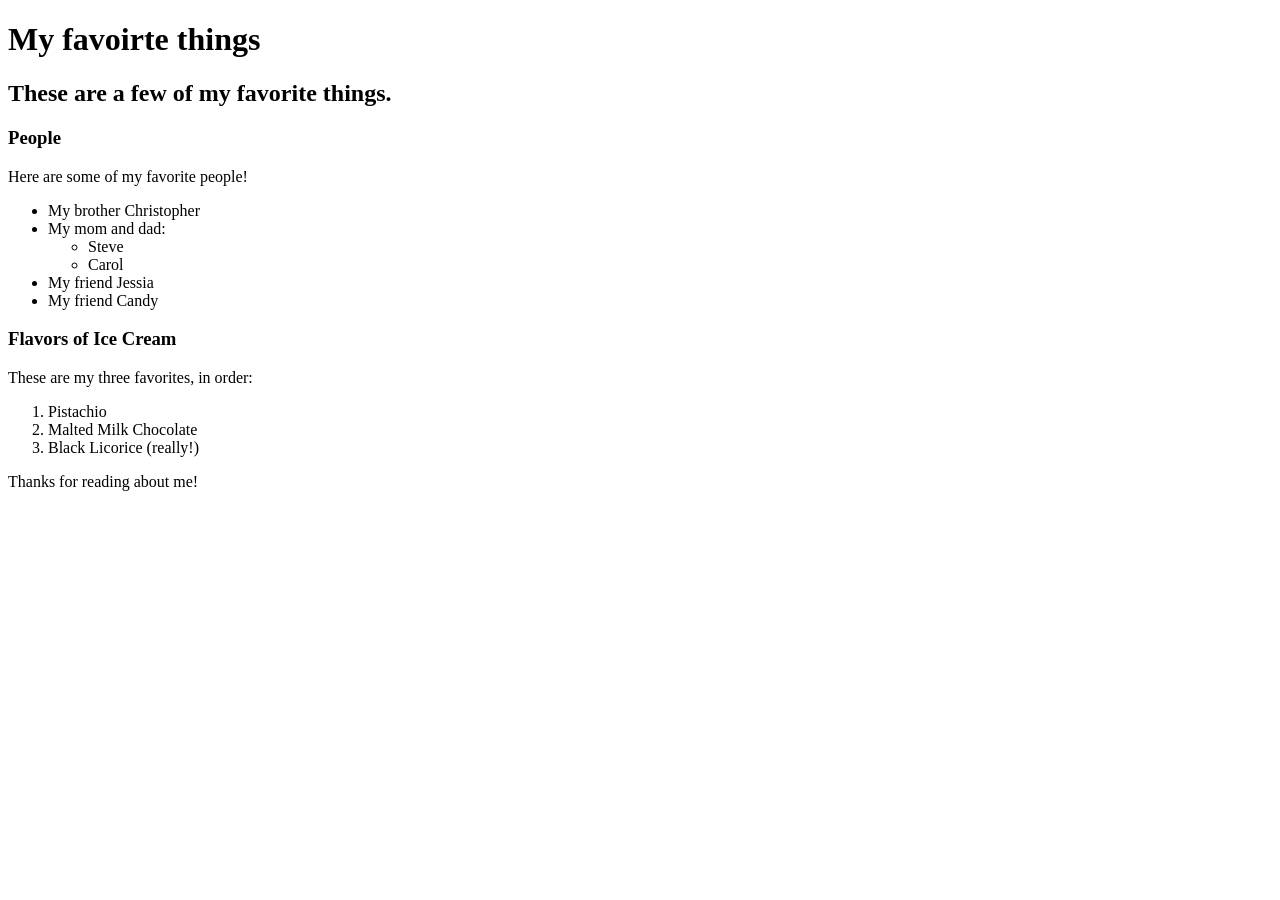
==== favorite-things.html @ a06f6b7b "save changes done" ====
<!DOCTYPE html>
<html lang="en-US">
<head>
  <title>Michael's favorite things</title>
</head>
<body>
  <h1>My favoirte things</h1>
  <h2>These are a few of my favorite things.</h2>

  <h3>People</h3>
  <p>Here are some of my favorite people!</p>
  <ul>
    <li>My brother Christopher</li>
    <li>My mom and dad:
      <ul>
        <li>Steve</li>
        <li>Carol</li>
      </ul>
    </li>
    <li>My friend Jessia</li>
    <li>My friend Candy</li>
  </ul>

  <h3>Flavors of Ice Cream</h3>
  <p>These are my three favorites, in order:</p>
  <ol>
    <li>Pistachio</li>
    <li>Malted Milk Chocolate</li>
    <li>Black Licorice (really!)</li>
  </ol>

  <p>Thanks for reading about me!</p>
</body>
</html>
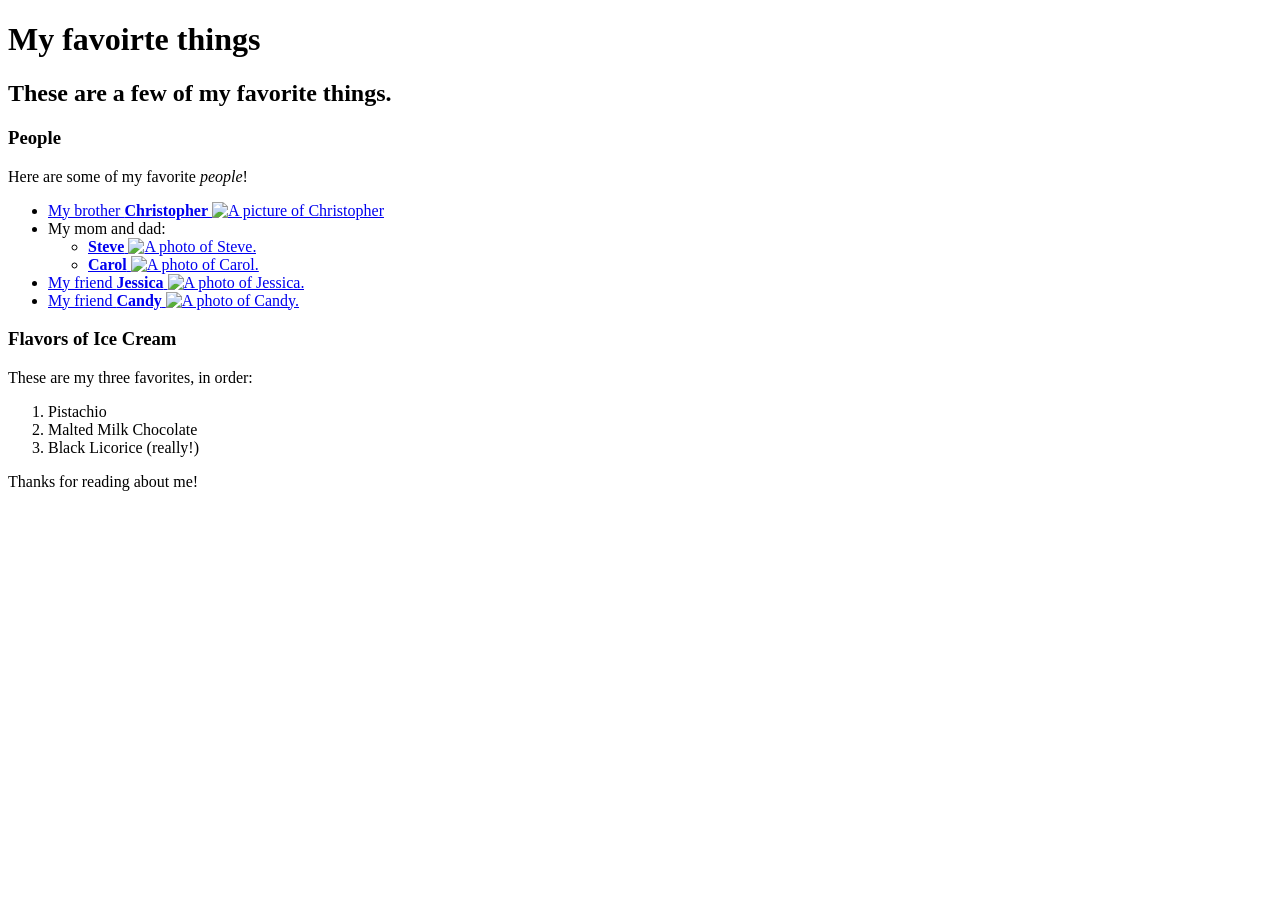
==== commit feff996a: "add anchores, and images for each person" ====
--- a/favorite-things.html
+++ b/favorite-things.html
@@ -8,17 +8,42 @@
   <h2>These are a few of my favorite things.</h2>
 
   <h3>People</h3>
-  <p>Here are some of my favorite people!</p>
+  <p>Here are some of my favorite <em>people</em>!</p>
   <ul>
-    <li>My brother Christopher</li>
+    <li>
+      <a href="http://www.example.com/christopher.html">
+        My brother <strong>Christopher</strong>
+        <img src="img/christopher.jpg" alt="A picture of Christopher">
+      </a>
+    </li>
     <li>My mom and dad:
       <ul>
-        <li>Steve</li>
-        <li>Carol</li>
+        <li>
+          <a href="http://www.example.com/steve.html">
+            <strong>Steve</strong>
+            <img src="img/steve.jpg" alt="A photo of Steve.">
+          </a>
+        </li>
+        <li>
+          <a href="http://www.example.com/carol.html">
+            <strong>Carol</strong>
+            <img src="img/carol.jpg" alt ="A photo of Carol.">
+          </a>
+        </li>
       </ul>
     </li>
-    <li>My friend Jessia</li>
-    <li>My friend Candy</li>
+    <li>
+      <a href="http://www.example.com/jessica.html">
+        My friend <strong>Jessica</strong>
+        <img src="img/jessica.jpg" alt="A photo of Jessica.">
+      </a>
+    </li>
+    <li>
+      <a href="http://www.example.com/candy.html">
+        My friend <strong>Candy</strong>
+        <img src="img/candy.jpg" alt="A photo of Candy.">
+      </a>
+    </li>
   </ul>
 
   <h3>Flavors of Ice Cream</h3>
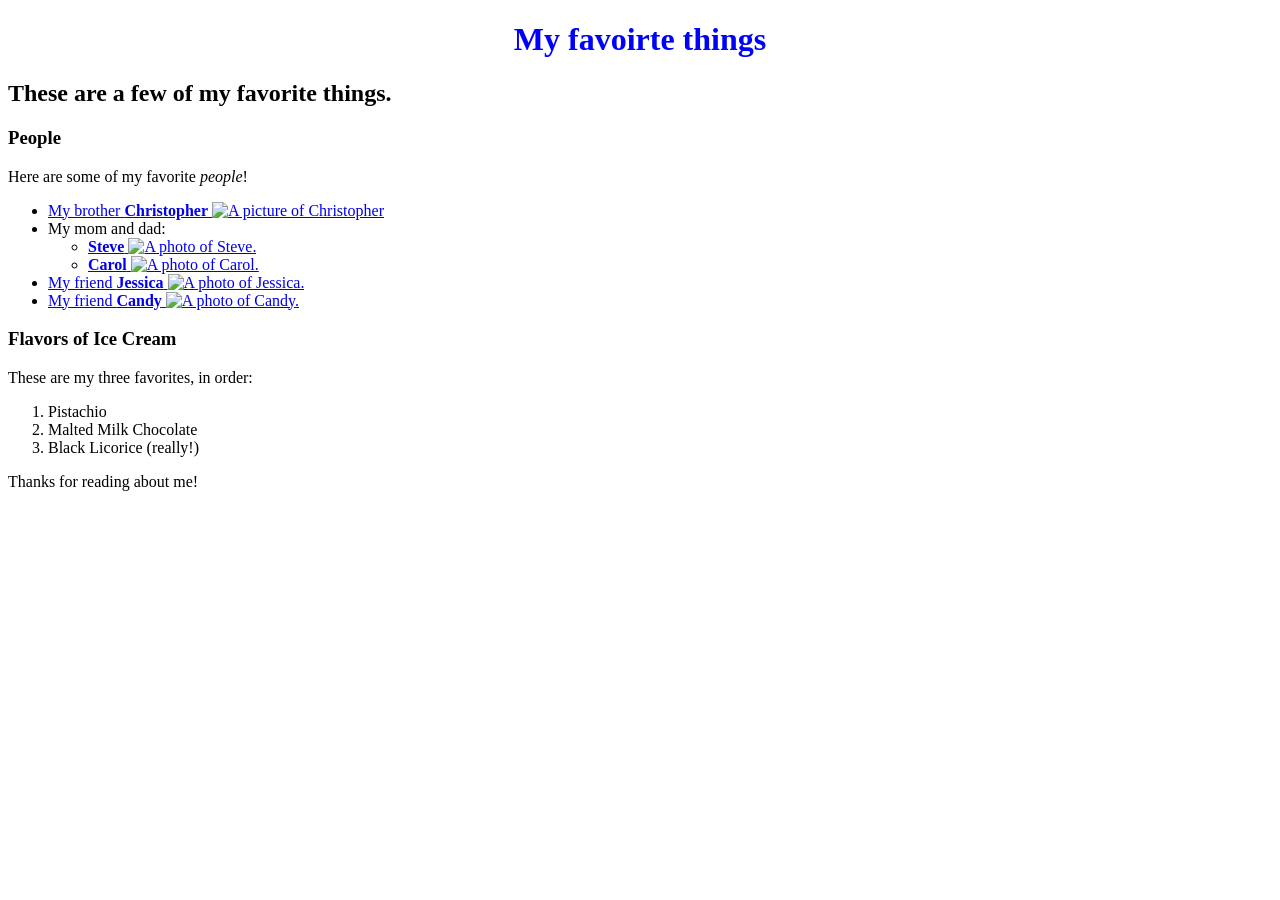
==== commit 9b20d943: "add css link and styles to h1 co-authored by: Jeremy Martin jeremyvs1945@gmail.com" ====
--- a/favorite-things.html
+++ b/favorite-things.html
@@ -1,6 +1,7 @@
 <!DOCTYPE html>
 <html lang="en-US">
 <head>
+  <link href="css/styles.css" rel="stylesheet" type="text/css">
   <title>Michael's favorite things</title>
 </head>
 <body>
--- a/css/styles.css
+++ b/css/styles.css
@@ -0,0 +1,4 @@
+h1 {
+  color: blue;
+  text-align: center;
+}
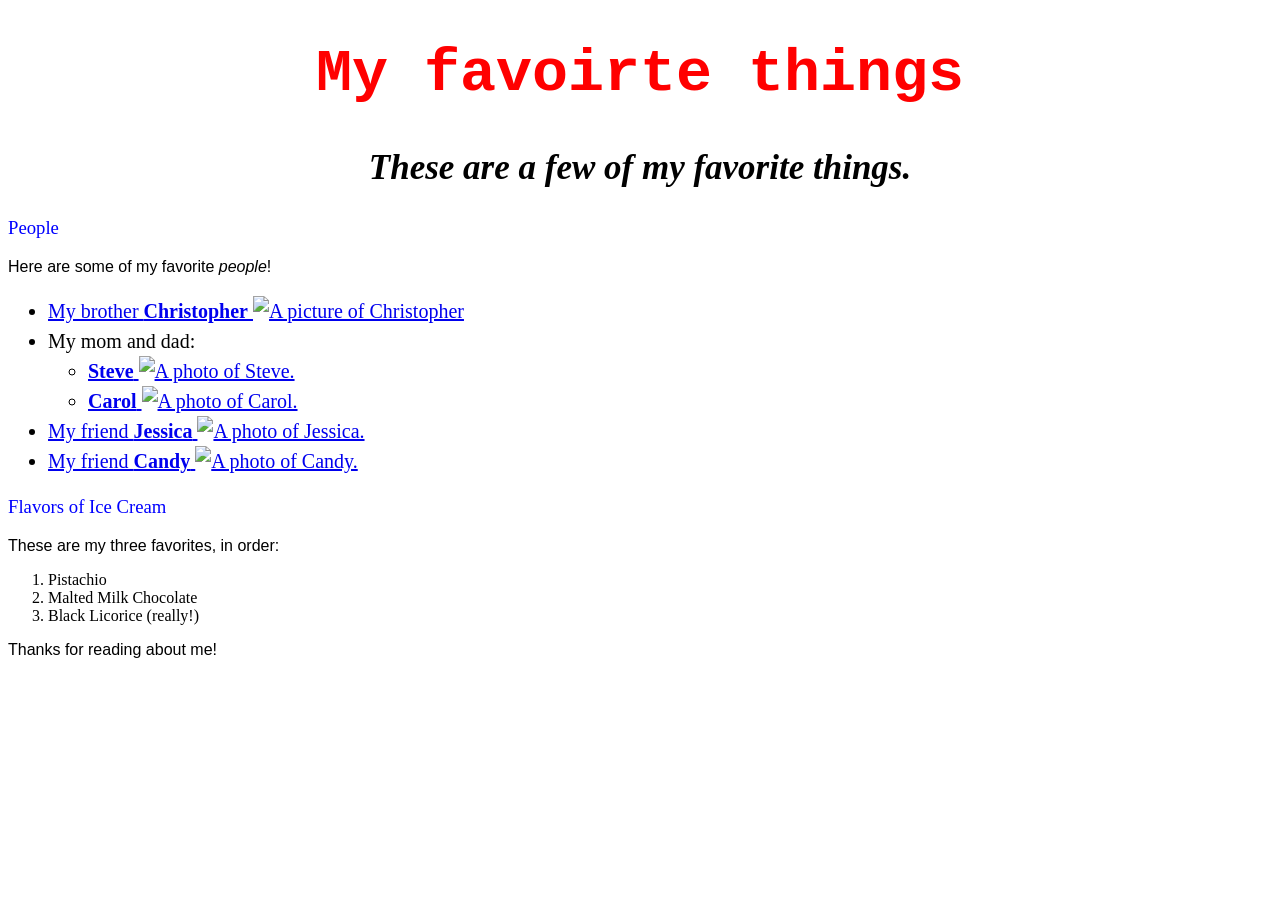
==== commit 85289980: "add basic framework for favorite-places.html and link it to styles2.css co-authored by: Jeremy Marti" ====
--- a/favorite-things.html
+++ b/favorite-things.html
@@ -7,7 +7,6 @@
 <body>
   <h1>My favoirte things</h1>
   <h2>These are a few of my favorite things.</h2>
-
   <h3>People</h3>
   <p>Here are some of my favorite <em>people</em>!</p>
   <ul>
--- a/css/styles.css
+++ b/css/styles.css
@@ -1,4 +1,26 @@
 h1 {
-  color: blue;
+  color: #ff0000;
   text-align: center;
+  font-size: 60px;
+  font-family: 'Courier New', Courier, monospace;
+}
+
+h2 {
+  font-style: italic;
+  text-align: center;
+  font-size: 35px;
+}
+
+p {
+  font-family: sans-serif;
+}
+
+ul {
+  font-size: 20px;
+  line-height: 30px;
+}
+
+h3 {
+  color: #00f;
+  font-weight: 100;
 }
